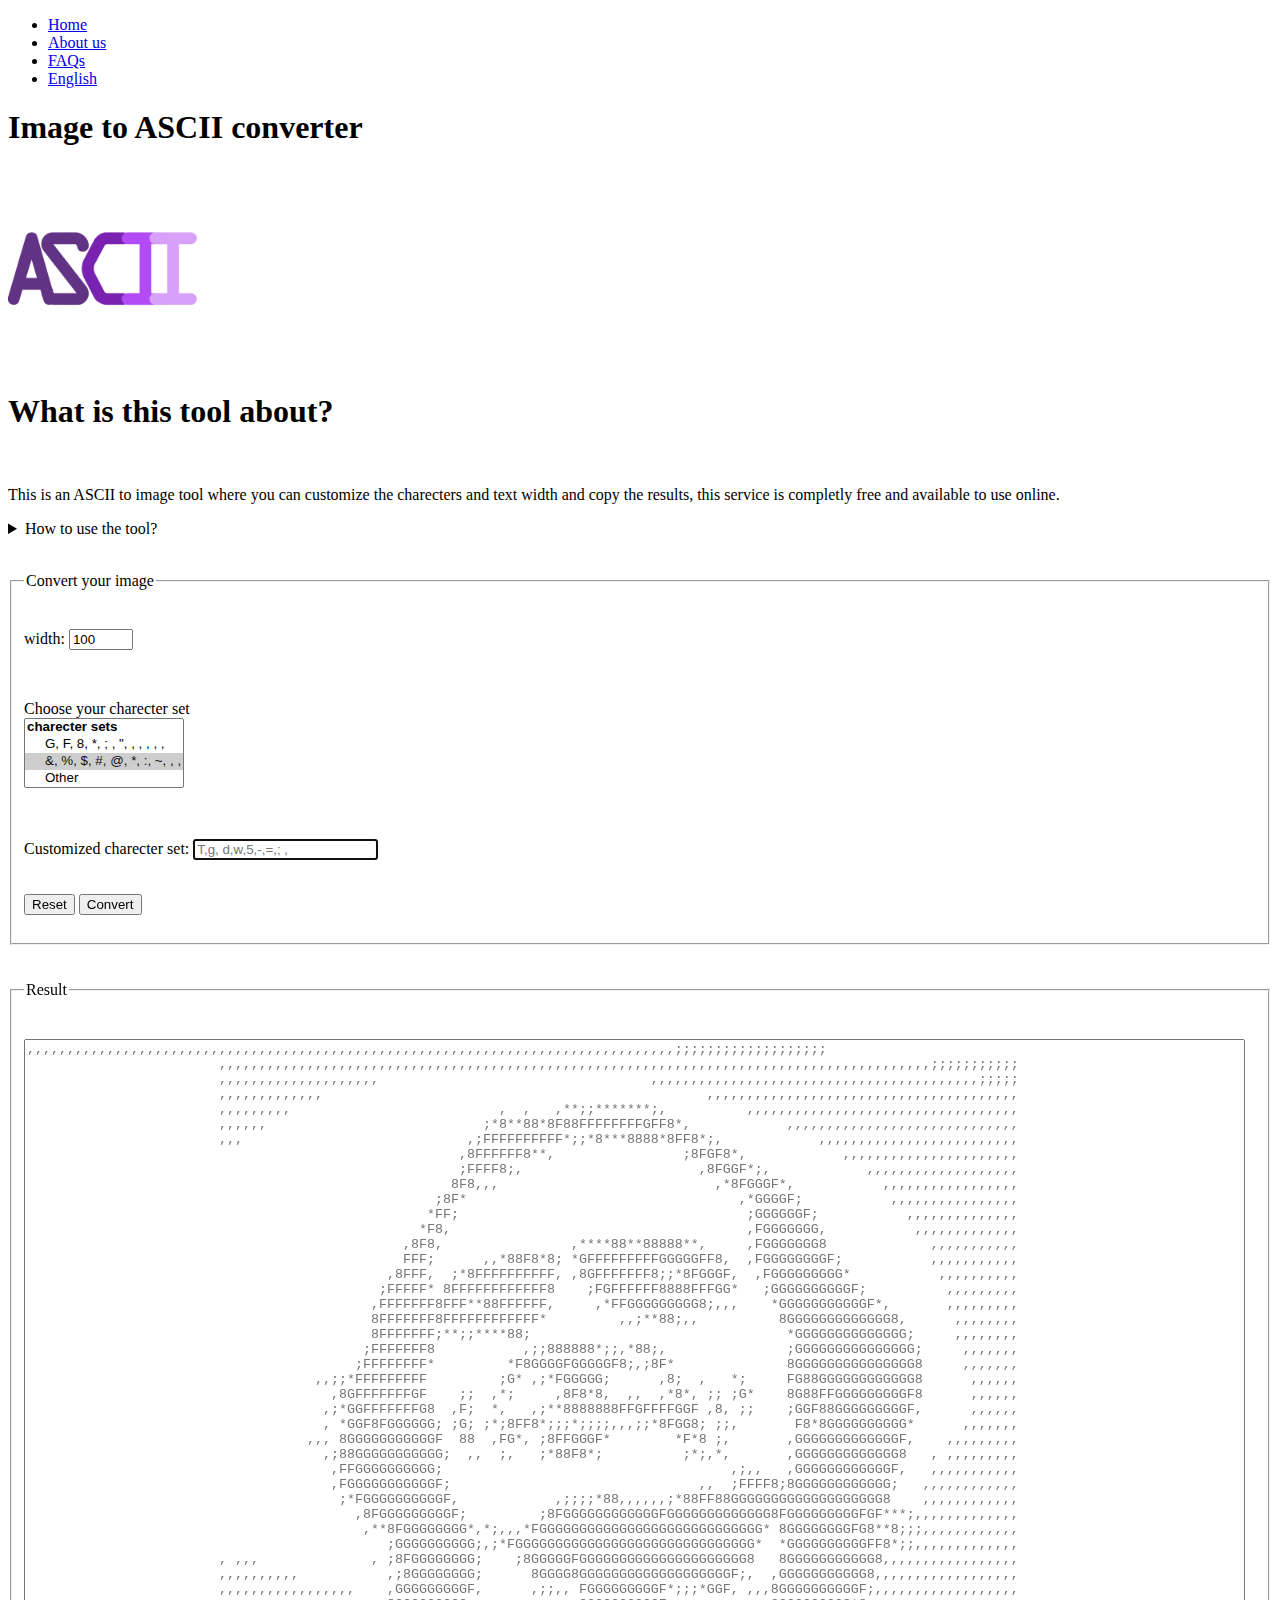
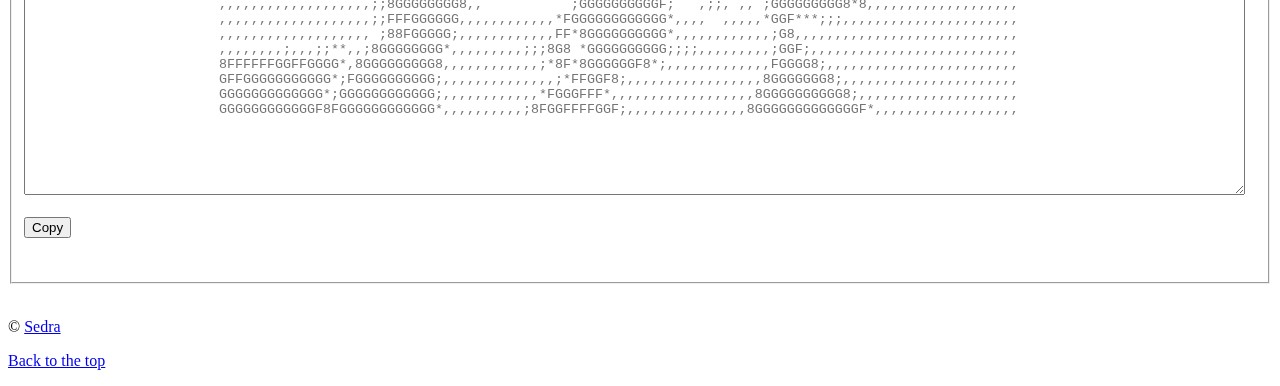
==== arabic.html @ a9664915 "Add files via upload" ====
<!DOCTYPE html>
<html lang="en">

<head>
    <meta charset="UTF=8">
    <meta name="author" content="ASCII maker">
    <meta name="description"
        content="This is an ASCII to image tool where you can customize the charecters and text width and copy the results, this service is completly free and available to use online.">
    <title>Image ASCII to converter</title>
    <link rel="icon" href="logo.png" type="image/x-icon">
    <link rel="stylesheet" href="main.css">
</head>

<body>
    <nav>
        <ul>
            <li><a href="#Home">Home</a> </li>
            <li><a href="#About">About us</a></li>
            <li><a href="#FAQs">FAQs</a></li>
            <li><a href="index.html">English</a></li>
        </ul>

    </nav>
    <head>
        <h1> Image to ASCII converter </h1>
        <img src="logo.png" alt="logo" height="200" width="200"></a>

        <!--hr-->
        
    </head>
    <!--hr-->
    <main id=#About>
        <article >
            <h1> What is this tool about?
            </h1>
            <section>
                <br>
                <p>This is an ASCII to image tool where you can customize the charecters and text width and copy the results, this service is completly free and available to use online. </p>
                <aside>
                    <details>
                        <br>
                        <summary>
                            How to use the tool?
                        </summary>
                        <p>
                            First, insert your image, it can be in any format such as .jpg or .png. Then, choose a number for the result width, width defines the estimated resolution for your text-image. You can also choose a set of charecters to make your ASCII image, or you can leave it as default, and enjoy making art!
                        </p>
                    </details>
                </aside>
            </section>
        </article>
        <br>
        <article id="Home">
            <p>
            <form action="https://httpbin.org/get" method="get">
                <fieldset>
                    <legend>Convert your image</legend>
                    <br>
                    <p>
                        <label for="PhoneNum">width:</label>
                        <input type="number" name="width" id="width" min="50" max="300" step="1" value="100">
                         
                    </p>
                    <br>
                    <p>
                        <label for="major">Choose your charecter set</label>
                        <br>
                        <select name="major" id="major" multiple size="4">
                            <optgroup label="charecter sets">
                                <option value="set1">G, F, 8, *, ; , ", ,  ,  ,  , ,  </option>
                                <option value="set2" selected>&, %, $, #, @, *, :, ~,  ,  ,</option>
                                <option value="customize">Other</option>
                            </optgroup>
                        </select>
                    </p>
                    <br>
                    <p>
                        <label for="customize">Customized charecter set:</label>
                        <input type="text" name="customize" id="customize" placeholder="T,g, d,w,5,-,=,; ,"
                            autocomplete="on" required autofocus>
                    </p>
                <br>
                <button type="reset">Reset</button>
               
                <button type="Submit">Convert</button>
                <br>
                <br>
                </fieldset>
                <br>
                <br>
                <fieldset>
                    <legend>Result</legend>
                    <p>
                        
                        <br>
                        <textarea name="result" id="idea" cols="150" rows="50" placeholder=",,,,,,,,,,,,,,,,,,,,,,,,,,,,,,,,,,,,,,,,,,,,,,,,,,,,,,,,,,,,,,,,,,,,,,,,,,,,,,,,,;;;;;;;;;;;;;;;;;;;
                        ,,,,,,,,,,,,,,,,,,,,,,,,,,,,,,,,,,,,,,,,,,,,,,,,,,,,,,,,,,,,,,,,,,,,,,,,,,,,,,,,,,,,,,,,,;;;;;;;;;;;
                        ,,,,,,,,,,,,,,,,,,,,                                  ,,,,,,,,,,,,,,,,,,,,,,,,,,,,,,,,,,,,,,,,,;;;;;
                        ,,,,,,,,,,,,,                                                ,,,,,,,,,,,,,,,,,,,,,,,,,,,,,,,,,,,,,,,
                        ,,,,,,,,,                          ,  ,   ,**;;*******;,          ,,,,,,,,,,,,,,,,,,,,,,,,,,,,,,,,,,
                        ,,,,,,                           ;*8**88*8F88FFFFFFFFGFF8*,            ,,,,,,,,,,,,,,,,,,,,,,,,,,,,,
                        ,,,                            ,;FFFFFFFFFF*;;*8***8888*8FF8*;,            ,,,,,,,,,,,,,,,,,,,,,,,,,
                                                      ,8FFFFFF8**,                ;8FGF8*,            ,,,,,,,,,,,,,,,,,,,,,,
                                                      ;FFFF8;,                      ,8FGGF*;,            ,,,,,,,,,,,,,,,,,,,
                                                     8F8,,,                           ,*8FGGGF*,           ,,,,,,,,,,,,,,,,,
                                                   ;8F*                                  ,*GGGGF;           ,,,,,,,,,,,,,,,,
                                                  *FF;                                    ;GGGGGGF;           ,,,,,,,,,,,,,,
                                                 *F8,                                     ,FGGGGGGG,           ,,,,,,,,,,,,,
                                               ,8F8,                ,****88**88888**,     ,FGGGGGGG8             ,,,,,,,,,,,
                                               FFF;      ,,*88F8*8; *GFFFFFFFFFGGGGGFF8,  ,FGGGGGGGGF;           ,,,,,,,,,,,
                                             ,8FFF,  ;*8FFFFFFFFFF, ,8GFFFFFFF8;;*8FGGGF,  ,FGGGGGGGGG*           ,,,,,,,,,,
                                            ;FFFFF* 8FFFFFFFFFFFF8    ;FGFFFFFF8888FFFGG*   ;GGGGGGGGGGF;          ,,,,,,,,,
                                           ,FFFFFFF8FFF**88FFFFFF,     ,*FFGGGGGGGGG8;,,,    *GGGGGGGGGGGF*,       ,,,,,,,,,
                                           8FFFFFFF8FFFFFFFFFFFF*         ,,;**88;,,          8GGGGGGGGGGGGG8,      ,,,,,,,,
                                           8FFFFFFF;**;;****88;                                *GGGGGGGGGGGGGG;     ,,,,,,,,
                                          ;FFFFFFF8           ,;;888888*;;,*88;,               ;GGGGGGGGGGGGGGG;     ,,,,,,,
                                         ;FFFFFFFF*         *F8GGGGFGGGGGF8;,;8F*              8GGGGGGGGGGGGGGG8     ,,,,,,,
                                    ,,;;*FFFFFFFFF         ;G* ,;*FGGGGG;      ,8;  ,   *;     FG88GGGGGGGGGGGG8      ,,,,,,
                                      ,8GFFFFFFFGF    ;;  ,*;     ,8F8*8,  ,,  ,*8*, ;; ;G*    8G88FFGGGGGGGGGF8      ,,,,,,
                                     ,;*GGFFFFFFFG8  ,F;  *,   ,;**8888888FFGFFFFGGF ,8, ;;    ;GGF88GGGGGGGGGF,      ,,,,,,
                                     , *GGF8FGGGGGG; ;G; ;*;8FF8*;;;*;;;;,,,;;*8FGG8; ;;,       F8*8GGGGGGGGGG*      ,,,,,,,
                                   ,,, 8GGGGGGGGGGGF  88  ,FG*, ;8FFGGGF*        *F*8 ;,       ,GGGGGGGGGGGGGF,    ,,,,,,,,,
                                     ,;88GGGGGGGGGGG;  ,,  ;,   ;*88F8*;          ;*;,*,       ,GGGGGGGGGGGGG8   , ,,,,,,,,,
                                      ,FFGGGGGGGGGG;                                    ,;,,   ,GGGGGGGGGGGGF,   ,,,,,,,,,,,
                                      ,FGGGGGGGGGGGF;                               ,,  ;FFFF8;8GGGGGGGGGGGG;   ,,,,,,,,,,,,
                                       ;*FGGGGGGGGGGF,            ,;;;;*88,,,,,,;*88FF88GGGGGGGGGGGGGGGGGGG8    ,,,,,,,,,,,,
                                         ,8FGGGGGGGGGF;         ;8FGGGGGGGGGGGGFGGGGGGGGGGGGG8FGGGGGGGGGFGF***;,,,,,,,,,,,,,
                                          ,**8FGGGGGGGG*,*;,,,*FGGGGGGGGGGGGGGGGGGGGGGGGGGGG* 8GGGGGGGGFG8**8;;;,,,,,,,,,,,,
                                             ;GGGGGGGGGG;,;*FGGGGGGGGGGGGGGGGGGGGGGGGGGGGGG*  *GGGGGGGGGGFF8*;;,,,,,,,,,,,,,
                        , ,,,              , ;8FGGGGGGGG;    ;8GGGGGFGGGGGGGGGGGGGGGGGGGGG8   8GGGGGGGGGGG8,,,,,,,,,,,,,,,,,
                        ,,,,,,,,,,           ,;8GGGGGGGG;      8GGGG8GGGGGGGGGGGGGGGGGGGF;,  ,GGGGGGGGGGG8,,,,,,,,,,,,,,,,,,
                        ,,,,,,,,,,,,,,,,,    ,GGGGGGGGGF,      ,;;,, FGGGGGGGGGF*;;;*GGF, ,,,8GGGGGGGGGGF;,,,,,,,,,,,,,,,,,,
                        ,,,,,,,,,,,,,,,,,,,;;8GGGGGGGG8,,           ;GGGGGGGGGGF;   ,;;, ,, ;GGGGGGGGG8*8,,,,,,,,,,,,,,,,,,,
                        ,,,,,,,,,,,,,,,,,,,;;FFFGGGGGG,,,,,,,,,,,,*FGGGGGGGGGGGG*,,,,  ,,,,,*GGF***;;;,,,,,,,,,,,,,,,,,,,,,,
                        ,,,,,,,,,,,,,,,,,,, ;88FGGGGG;,,,,,,,,,,,,FF*8GGGGGGGGGG*,,,,,,,,,,,,;G8,,,,,,,,,,,,,,,,,,,,,,,,,,,,
                        ,,,,,,,,;,,,;;**,,;8GGGGGGGG*,,,,,,,,,;;;8G8 *GGGGGGGGGG;;;;,,,,,,,,,;GGF;,,,,,,,,,,,,,,,,,,,,,,,,,,
                        8FFFFFFGGFFGGGG*,8GGGGGGGGG8,,,,,,,,,,,,;*8F*8GGGGGGF8*;,,,,,,,,,,,,,FGGGG8;,,,,,,,,,,,,,,,,,,,,,,,,
                        GFFGGGGGGGGGGG*;FGGGGGGGGGG;,,,,,,,,,,,,,,;*FFGGF8;,,,,,,,,,,,,,,,,,8GGGGGGG8;,,,,,,,,,,,,,,,,,,,,,,
                        GGGGGGGGGGGGG*;GGGGGGGGGGGG;,,,,,,,,,,,,*FGGGFFF*,,,,,,,,,,,,,,,,,,8GGGGGGGGGG8;,,,,,,,,,,,,,,,,,,,,
                        GGGGGGGGGGGGF8FGGGGGGGGGGGG*,,,,,,,,,,;8FGGFFFFGGF;,,,,,,,,,,,,,,,8GGGGGGGGGGGGGF*,,,,,,,,,,,,,,,,,,"></textarea>  
                        <script>
                            function copyText() {
                          
                                /* Copy text into clipboard */
                                navigator.clipboard.writeText
                                    ("this is the result");
                            }
                        </script>
                        <br>
                        <br>
                        <button onclick="copyText()">Copy</button>                      
                    </p>
                    <br>
                </fieldset>
                <br>
                
                
            </form>
            <!-- this usually send it to the server--->
            </p>
        </article>
    </main>
    <!-- to learn: CSS and JS and Node.js and typescript and flask and django and flatter-->

    <footer id="Contact us">
        <p>
            &COPY; <a href="about.html">Sedra</a></p>
        <p><a href="#">Back to the top</a></p>
    </footer>
</body>
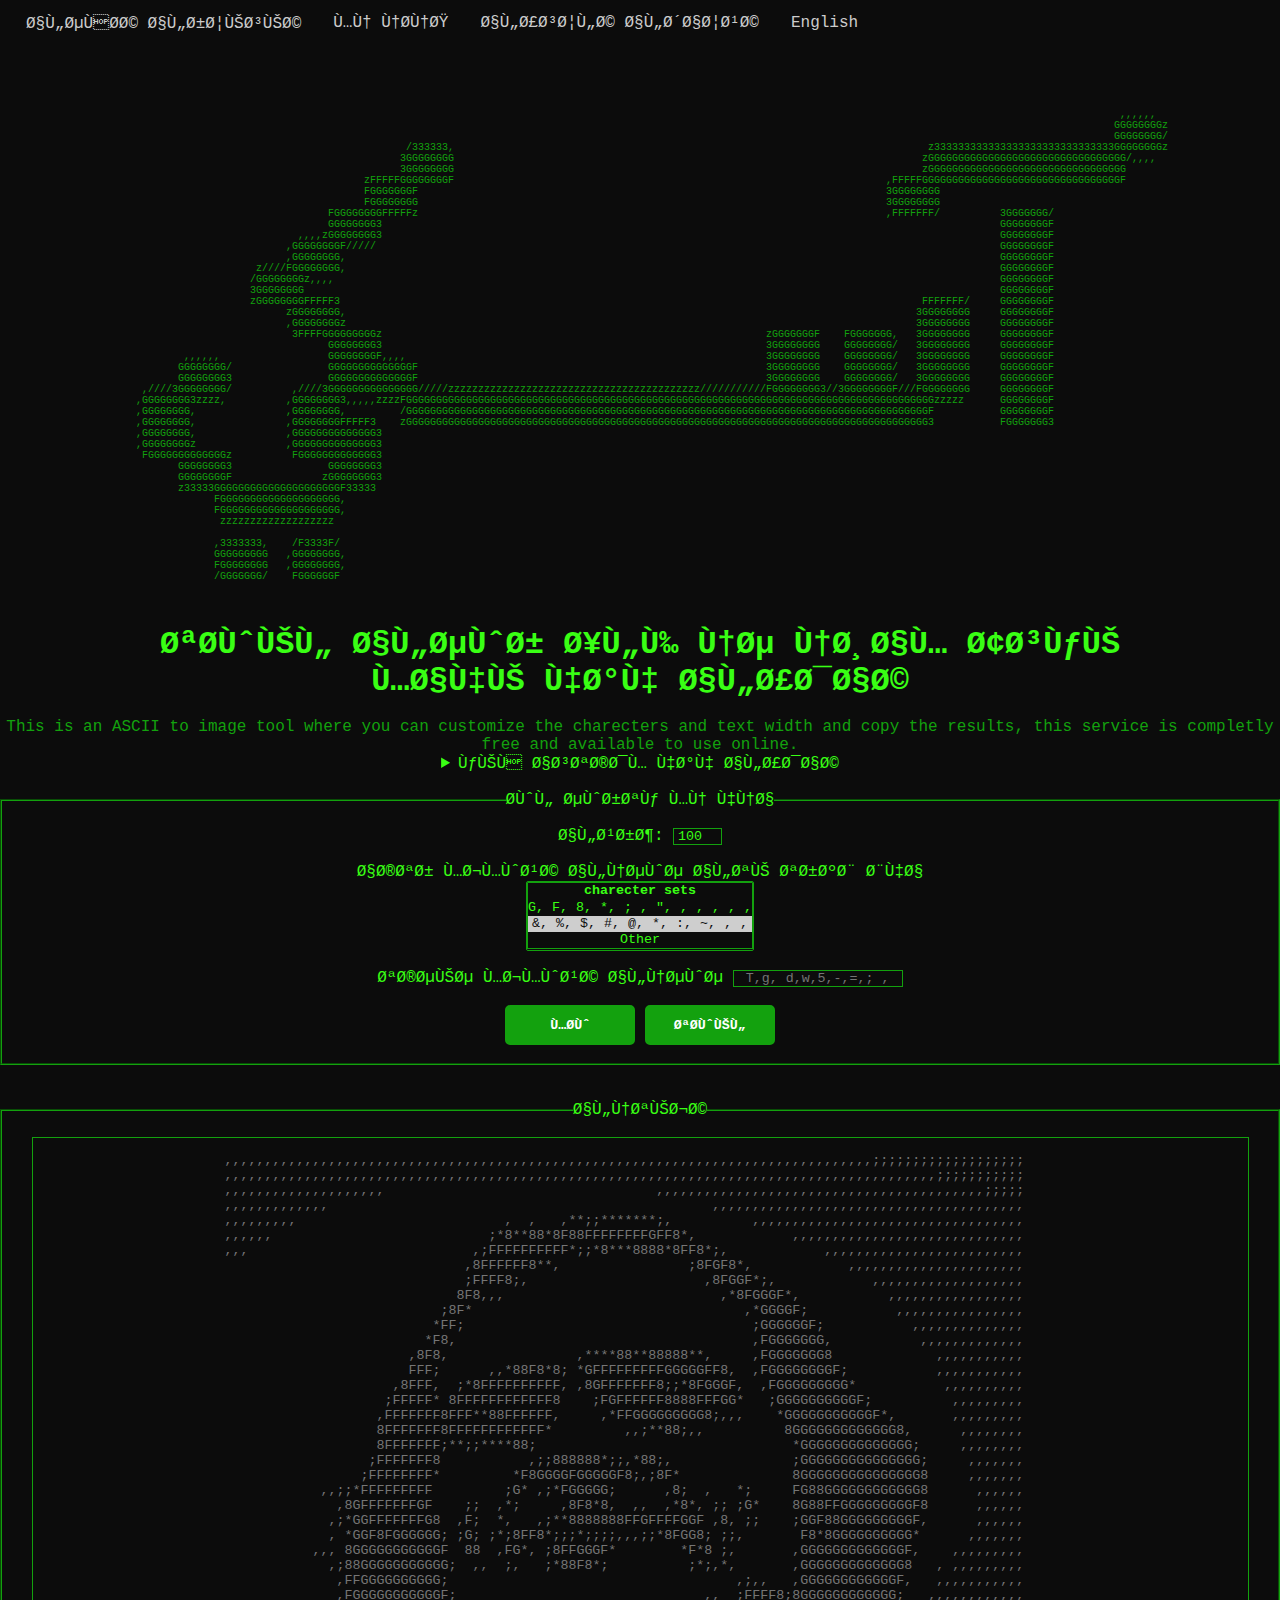
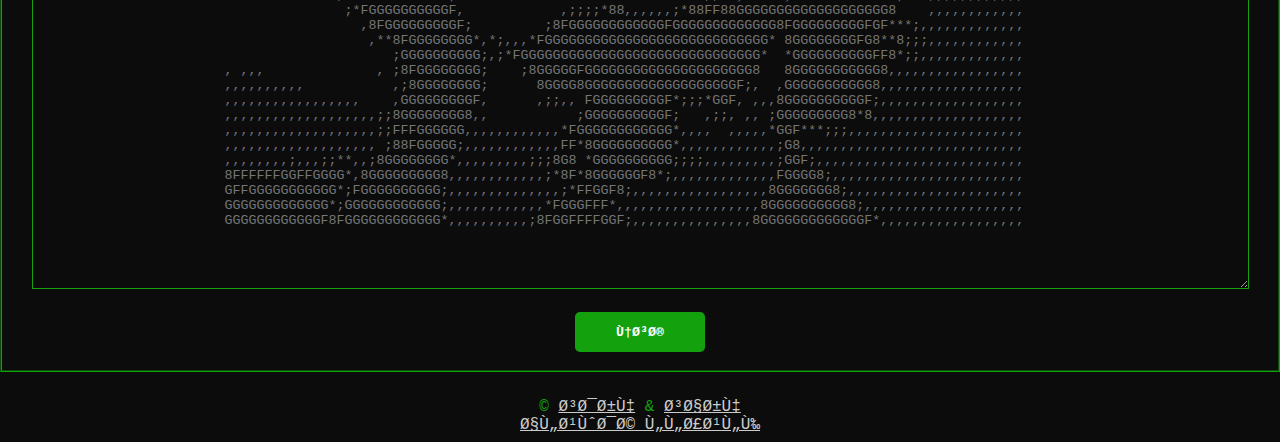
==== commit 774a5fe8: "changes in frontend" ====
--- a/arabic.html
+++ b/arabic.html
@@ -7,23 +7,75 @@
     <meta name="description"
         content="This is an ASCII to image tool where you can customize the charecters and text width and copy the results, this service is completly free and available to use online.">
     <title>Image ASCII to converter</title>
-    <link rel="icon" href="logo.png" type="image/x-icon">
+    <link rel="icon" href="glogo.png" type="image/x-icon">
     <link rel="stylesheet" href="main.css">
 </head>
 
 <body>
     <nav>
         <ul>
-            <li><a href="#Home">Home</a> </li>
-            <li><a href="#About">About us</a></li>
-            <li><a href="#FAQs">FAQs</a></li>
+            <li><a href="#Home">الصفحة الرئيسية</a> </li>
+            <li><a href="#About">من نحن؟</a></li>
+            <li><a href="#FAQs">الأسئلة الشائعة</a></li>
             <li><a href="index.html">English</a></li>
         </ul>
 
     </nav>
     <head>
-        <h1> Image to ASCII converter </h1>
-        <img src="logo.png" alt="logo" height="200" width="200"></a>
+        <!-- <img src="logo.png" alt="logo" height="200" width="200"></a> -->
+        <br>
+        <div>
+                                                                                                                                                                                                        
+                                                                                                                                                                                                        
+                                                                                                                                                                                                        
+                                                                                                                                                                                    ,,,,,,              
+                                                                                                                                                                                   GGGGGGGGz            
+                                                                                                                                                                                   GGGGGGGG/            
+                                                             /333333,                                                                               z333333333333333333333333333333GGGGGGGGz            
+                                                            3GGGGGGGG                                                                              zGGGGGGGGGGGGGGGGGGGGGGGGGGGGGGGGG/,,,,              
+                                                            3GGGGGGGG                                                                              zGGGGGGGGGGGGGGGGGGGGGGGGGGGGGGGGG                   
+                                                      zFFFFFGGGGGGGGF                                                                        ,FFFFFGGGGGGGGGGGGGGGGGGGGGGGGGGGGGGGGGF                   
+                                                      FGGGGGGGF                                                                              3GGGGGGGG                                                  
+                                                      FGGGGGGGG                                                                              3GGGGGGGG                                                  
+                                                FGGGGGGGGFFFFFz                                                                              ,FFFFFFF/          3GGGGGGG/                               
+                                                GGGGGGGG3                                                                                                       GGGGGGGGF                               
+                                           ,,,,zGGGGGGGG3                                                                                                       GGGGGGGGF                               
+                                         ,GGGGGGGGF/////                                                                                                        GGGGGGGGF                               
+                                         ,GGGGGGGG,                                                                                                             GGGGGGGGF                               
+                                    z////FGGGGGGGG,                                                                                                             GGGGGGGGF                               
+                                   /GGGGGGGGz,,,,                                                                                                               GGGGGGGGF                               
+                                   3GGGGGGGG                                                                                                                    GGGGGGGGF                               
+                                   zGGGGGGGGFFFFF3                                                                                                 FFFFFFF/     GGGGGGGGF                               
+                                         zGGGGGGGG,                                                                                               3GGGGGGGG     GGGGGGGGF                               
+                                         ,GGGGGGGGz                                                                                               3GGGGGGGG     GGGGGGGGF                               
+                                          3FFFFGGGGGGGGGz                                                                zGGGGGGGF    FGGGGGGG,   3GGGGGGGG     GGGGGGGGF                               
+                                                GGGGGGGG3                                                                3GGGGGGGG    GGGGGGGG/   3GGGGGGGG     GGGGGGGGF                               
+                        ,,,,,,                  GGGGGGGGF,,,,                                                            3GGGGGGGG    GGGGGGGG/   3GGGGGGGG     GGGGGGGGF                               
+                       GGGGGGGG/                GGGGGGGGGGGGGGF                                                          3GGGGGGGG    GGGGGGGG/   3GGGGGGGG     GGGGGGGGF                               
+                       GGGGGGGG3                GGGGGGGGGGGGGGF                                                          3GGGGGGGG    GGGGGGGG/   3GGGGGGGG     GGGGGGGGF                               
+                 ,////3GGGGGGGG/          ,////3GGGGGGGGGGGGGGG/////zzzzzzzzzzzzzzzzzzzzzzzzzzzzzzzzzzzzzzzzzz///////////FGGGGGGGG3//3GGGGGGGGF///FGGGGGGGG     GGGGGGGGF                               
+                ,GGGGGGGG3zzzz,          ,GGGGGGGG3,,,,,zzzzFGGGGGGGGGGGGGGGGGGGGGGGGGGGGGGGGGGGGGGGGGGGGGGGGGGGGGGGGGGGGGGGGGGGGGGGGGGGGGGGGGGGGGGGGzzzzz      GGGGGGGGF                               
+                ,GGGGGGGG,               ,GGGGGGGG,         /GGGGGGGGGGGGGGGGGGGGGGGGGGGGGGGGGGGGGGGGGGGGGGGGGGGGGGGGGGGGGGGGGGGGGGGGGGGGGGGGGGGGGGGF           GGGGGGGGF                               
+                ,GGGGGGGG,               ,GGGGGGGGFFFFF3    zGGGGGGGGGGGGGGGGGGGGGGGGGGGGGGGGGGGGGGGGGGGGGGGGGGGGGGGGGGGGGGGGGGGGGGGGGGGGGGGGGGGGGGG3           FGGGGGGG3                               
+                ,GGGGGGGG,               ,GGGGGGGGGGGGGG3                                                                                                                                               
+                ,GGGGGGGGz               ,GGGGGGGGGGGGGG3                                                                                                                                               
+                 FGGGGGGGGGGGGGz          FGGGGGGGGGGGGG3                                                                                                                                               
+                       GGGGGGGG3                GGGGGGGG3                                                                                                                                               
+                       GGGGGGGGF               zGGGGGGGG3                                                                                                                                               
+                       z33333GGGGGGGGGGGGGGGGGGGGGF33333                                                                                                                                                
+                             FGGGGGGGGGGGGGGGGGGGG,                                                                                                                                                     
+                             FGGGGGGGGGGGGGGGGGGGG,                                                                                                                                                     
+                              zzzzzzzzzzzzzzzzzzz                                                                                                                                                       
+                                                                                                                                                                                                        
+                             ,3333333,    /F3333F/                                                                                                                                                      
+                             GGGGGGGGG   ,GGGGGGGG,                                                                                                                                                     
+                             FGGGGGGGG   ,GGGGGGGG,                                                                                                                                                     
+                             /GGGGGGG/    FGGGGGGF                                                                                                                                                      
+                                                                                                                                                                                                        
+                                                                                                                                                                                                        
+                                                                                                                                                                                                        
+        </div>
+        <h1> تحويل الصور إلى نص نظام آسكي </h1>
 
         <!--hr-->
         
@@ -31,7 +83,7 @@
     <!--hr-->
     <main id=#About>
         <article >
-            <h1> What is this tool about?
+            <h1> ماهي هذه الأداة
             </h1>
             <section>
                 <br>
@@ -40,7 +92,7 @@
                     <details>
                         <br>
                         <summary>
-                            How to use the tool?
+                            كيف استخدم هذه الأداة
                         </summary>
                         <p>
                             First, insert your image, it can be in any format such as .jpg or .png. Then, choose a number for the result width, width defines the estimated resolution for your text-image. You can also choose a set of charecters to make your ASCII image, or you can leave it as default, and enjoy making art!
@@ -54,16 +106,16 @@
             <p>
             <form action="https://httpbin.org/get" method="get">
                 <fieldset>
-                    <legend>Convert your image</legend>
-                    <br>
-                    <p>
-                        <label for="PhoneNum">width:</label>
+                    <legend>حول صورتك من هنا</legend>
+                    <br>
+                    <p>
+                        <label for="PhoneNum">العرض:</label>
                         <input type="number" name="width" id="width" min="50" max="300" step="1" value="100">
                          
                     </p>
                     <br>
                     <p>
-                        <label for="major">Choose your charecter set</label>
+                        <label for="major">اختر مجموعة النصوص التي ترغب بها</label>
                         <br>
                         <select name="major" id="major" multiple size="4">
                             <optgroup label="charecter sets">
@@ -75,25 +127,27 @@
                     </p>
                     <br>
                     <p>
-                        <label for="customize">Customized charecter set:</label>
+                        <label for="customize">تخصيص مجموعة النصوص</label>
                         <input type="text" name="customize" id="customize" placeholder="T,g, d,w,5,-,=,; ,"
-                            autocomplete="on" required autofocus>
-                    </p>
-                <br>
-                <button type="reset">Reset</button>
+                            autocomplete="on" required >
+                            <!-- autofocus -->
+                    </p>
+                <br>
+                <button type="reset">محو</button>
                
-                <button type="Submit">Convert</button>
+                <button type="Submit">تحويل</button>
                 <br>
                 <br>
                 </fieldset>
                 <br>
                 <br>
                 <fieldset>
-                    <legend>Result</legend>
+                    <legend>النتيجة</legend>
                     <p>
                         
                         <br>
-                        <textarea name="result" id="idea" cols="150" rows="50" placeholder=",,,,,,,,,,,,,,,,,,,,,,,,,,,,,,,,,,,,,,,,,,,,,,,,,,,,,,,,,,,,,,,,,,,,,,,,,,,,,,,,,;;;;;;;;;;;;;;;;;;;
+                        <textarea name="result" id="idea" cols="150" rows="50" placeholder="
+                        ,,,,,,,,,,,,,,,,,,,,,,,,,,,,,,,,,,,,,,,,,,,,,,,,,,,,,,,,,,,,,,,,,,,,,,,,,,,,,,,,,;;;;;;;;;;;;;;;;;;;
                         ,,,,,,,,,,,,,,,,,,,,,,,,,,,,,,,,,,,,,,,,,,,,,,,,,,,,,,,,,,,,,,,,,,,,,,,,,,,,,,,,,,,,,,,,,;;;;;;;;;;;
                         ,,,,,,,,,,,,,,,,,,,,                                  ,,,,,,,,,,,,,,,,,,,,,,,,,,,,,,,,,,,,,,,,,;;;;;
                         ,,,,,,,,,,,,,                                                ,,,,,,,,,,,,,,,,,,,,,,,,,,,,,,,,,,,,,,,
@@ -148,7 +202,7 @@
                         </script>
                         <br>
                         <br>
-                        <button onclick="copyText()">Copy</button>                      
+                        <button onclick="copyText()">نسخ</button>                      
                     </p>
                     <br>
                 </fieldset>
@@ -164,7 +218,7 @@
 
     <footer id="Contact us">
         <p>
-            &COPY; <a href="about.html">Sedra</a></p>
-        <p><a href="#">Back to the top</a></p>
+            &COPY; <a href="about.html">سدره</a> & <a href="about.html">ساره</a></p>
+        <p><a href="#">العودة للأعلى</a></p>
     </footer>
 </body>--- a/main.css
+++ b/main.css
@@ -0,0 +1,163 @@
+*{
+    margin: 0;
+    padding: 0;
+}
+body{
+    color: #13A10E;
+    text-align: center;
+    font-family: 'Courier New', Courier, monospace;
+    background-color: #0C0C0C;
+    overflow-y: scroll;
+    
+}
+article{
+    color: #39FF14;
+}
+h1{
+        color: #39FF14;
+}
+a{
+    color: #CCCCCC;
+    
+}
+
+fieldset{
+    border-color: #13A10E;
+    
+}
+a:visited{
+    color: #CCCCCC;
+
+}
+a:hover a:active{
+
+    color:#C50F1F;
+}
+table, tr, th, td, caption{
+    border: 1px solid #13A10E;
+    font-family: 'Courier New', Courier, monospace;
+    border-collapse: collapse;
+    padding: 0.5rem;
+    text-align: center;
+}
+legend{
+    text-align: center;
+    margin-left: auto;
+    margin-right: auto;
+}
+script{
+    white-space: pre-wrap;
+
+}
+div {
+    white-space: pre-wrap;
+    font-size: x-small;
+}
+input,select,optgroup{
+    border: 1.5px solid #13A10E;
+    font-family: 'Courier New', Courier, monospace;
+    border-collapse: collapse;
+    text-align: center; 
+    background-color: #0C0C0C;  
+    color: #39FF14;
+}
+nav{
+    padding: 0 10px;
+    text-align: left;
+    position: sticky;
+    top: 0;
+    z-index: 10;  
+    background-color: #0C0C0C;
+    transition:box-shadow 300ms ease-in ;
+    
+}
+ul {
+    list-style-type: none;
+    margin: 0;
+    padding: 0;
+    overflow: hidden;
+    background-color: #0C0C0C;
+  }
+  
+  li {
+    float: left;
+  }
+  
+  li a {
+    display: block;
+    color: #CCCCCC;
+    text-align: center;
+    padding: 14px 16px;
+    text-decoration: none;
+  }
+  
+  li a:hover {
+    background-color: #111;
+    color: #39FF14;
+  }
+section p{
+    color: #13A10E;
+
+}
+textarea{
+    background-color: #0C0C0C;
+    border-color: #13A10E;
+    color: #13A10E;
+    white-space: pre-wrap;
+
+    
+}
+
+button {
+    min-width: 130px;
+        font-family: 'Courier New', Courier, monospace;
+
+    height: 40px;
+    color: white;
+    padding: 5px 10px;
+    font-weight: bold;
+    cursor: pointer;
+    transition: all 0.3s ease;
+    position: relative;
+    display: inline-block;
+    outline: none;
+    border-radius: 5px;
+    z-index: 0;
+    background: #13A10E;
+    overflow: hidden;
+    border: 2px solid #13A10E;
+    color: white;
+  }
+  button:hover {
+    color: #39FF14;
+  }
+  
+  button:hover:after {
+    height: 100%;
+  }
+  button:after {
+    content: "";
+    position: absolute;
+    z-index: -1;
+    transition: all 0.3s ease;
+    left: 0;
+    top: 0;
+    height: 0;
+    width: 100%;
+    background-color: #0C0C0C;
+  }
+
+footer {
+    box-shadow: none;
+    padding: 8px 25px;
+    border:none;
+    background-color: #0C0C0C;
+    color: white(108, 117, 125);
+
+}
+footer a:hover{
+    
+        background-color: #0C0C0C;
+        color: #39FF14;
+      
+}